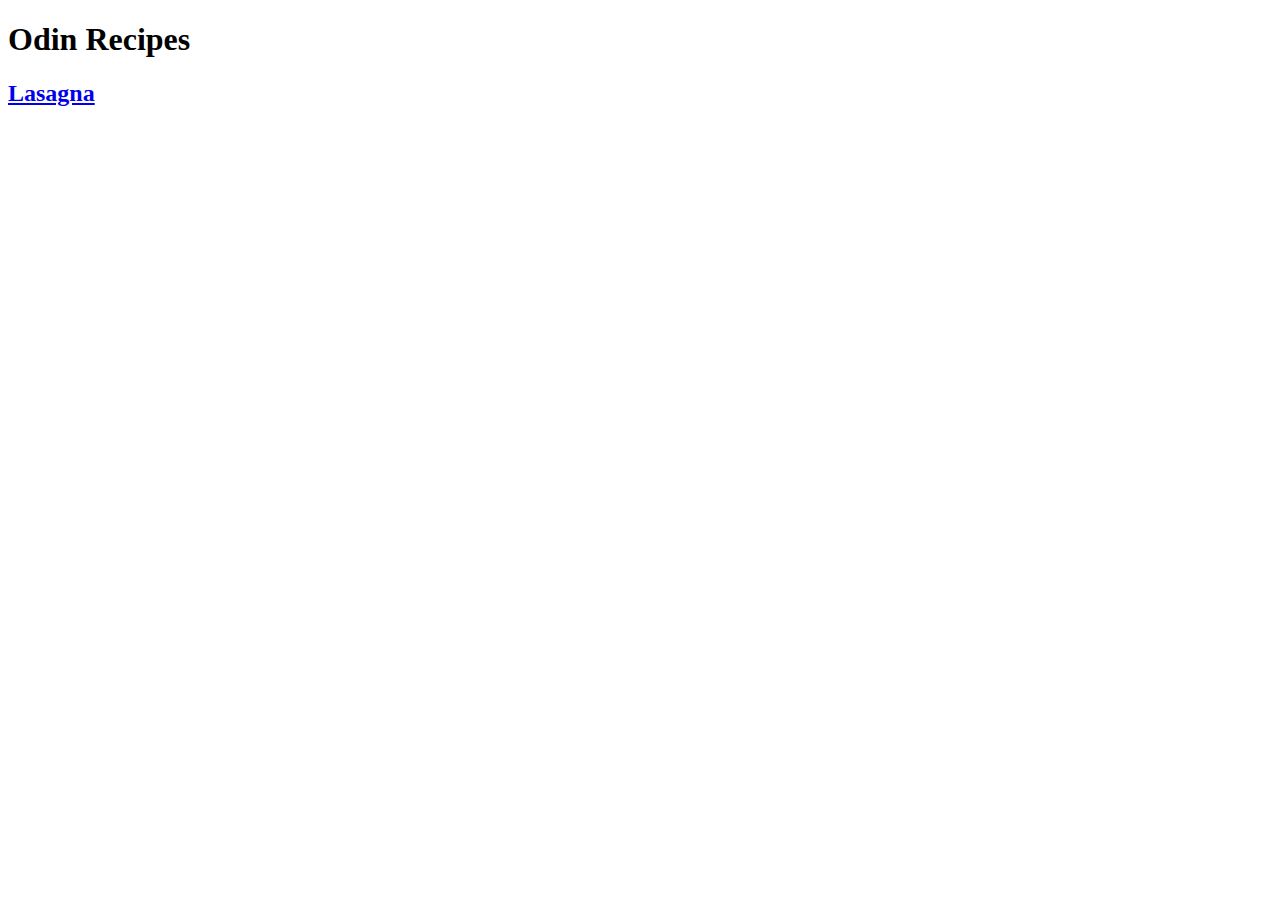
==== index.html @ ab47b8b7 "Add Index and Lasagna" ====
<!DOCTYPE html>
<html lang="en">
<head>
    <meta charset="UTF-8">
    <meta http-equiv="X-UA-Compatible" content="IE=edge">
    <meta name="viewport" content="width=device-width, initial-scale=1.0">
    <title>Odin Recipes Home</title>
</head>
<body>
    <h1>Odin Recipes</h1>
    <h2> <a href="/odin-recipes/recipes/lasagna.html">Lasagna</a>
</body>
</html>
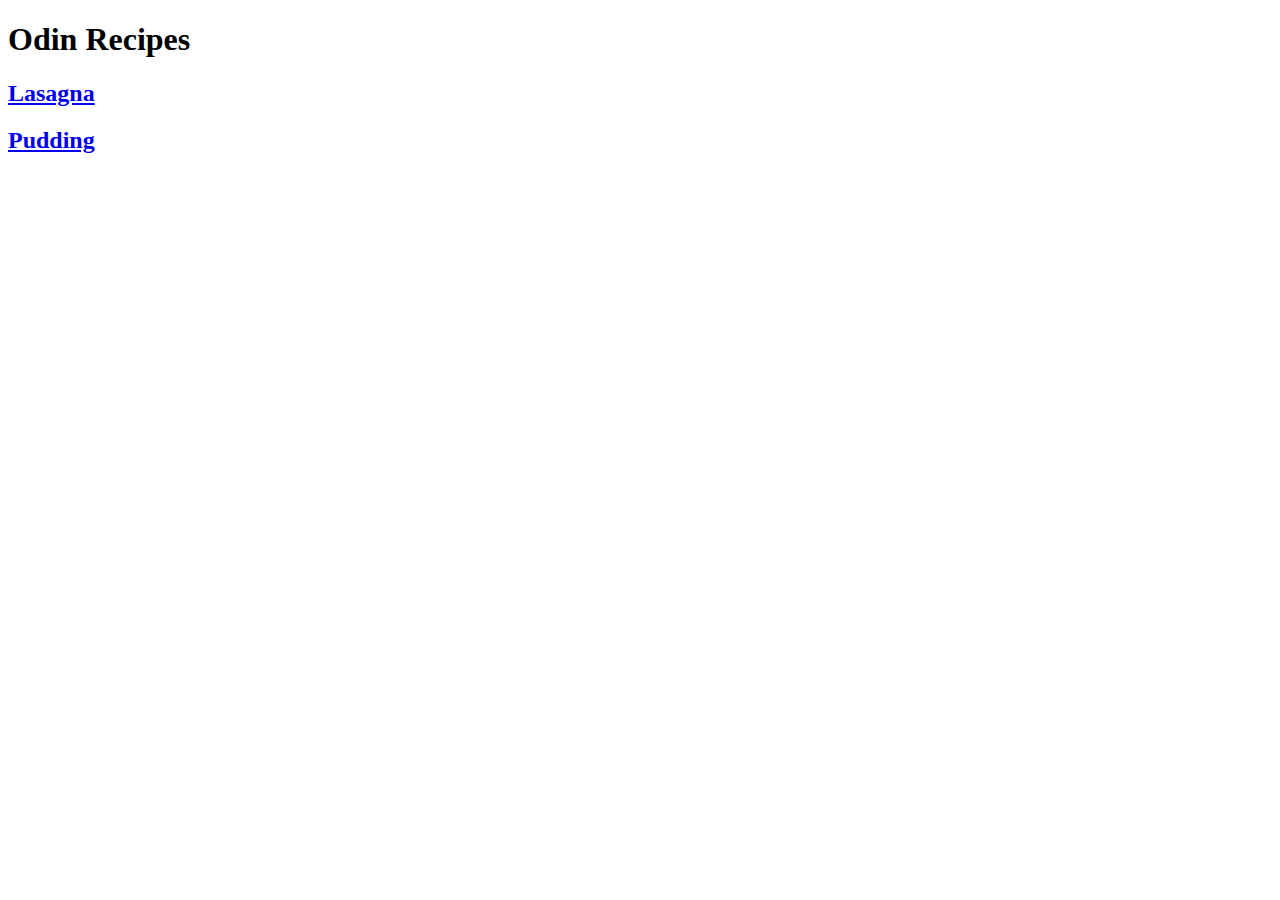
==== commit e17da78d: "Fix Lasagna & Pudding" ====
--- a/index.html
+++ b/index.html
@@ -8,6 +8,7 @@
 </head>
 <body>
     <h1>Odin Recipes</h1>
-    <h2> <a href="/odin-recipes/recipes/lasagna.html">Lasagna</a>
+    <h2><a href="/odin-recipes/recipes/lasagna.html">Lasagna</a></h2>
+    <h2><a href="/odin-recipes/recipes/pudding.html">Pudding</a></h2>
 </body>
 </html>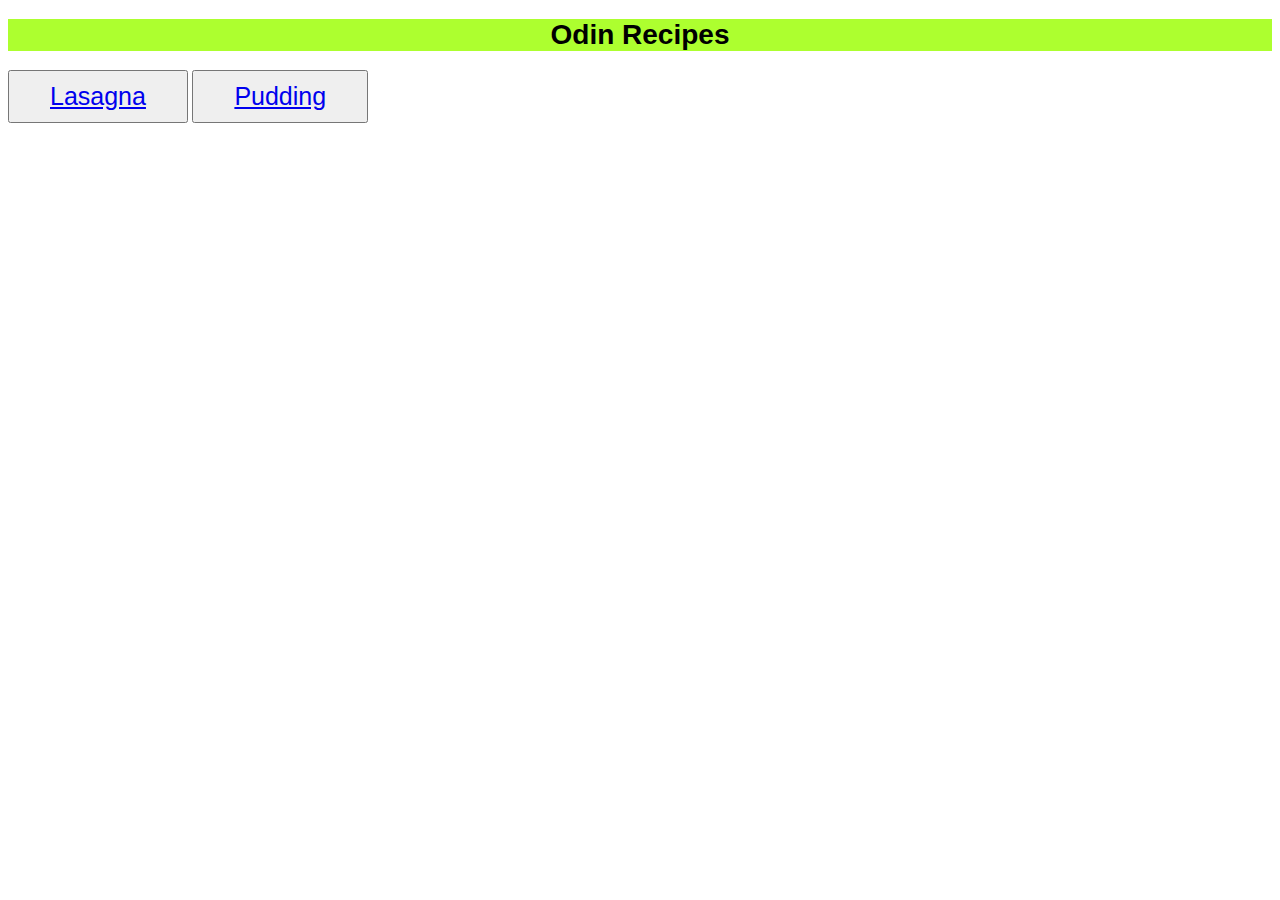
==== commit 1579098a: "Fix all pages Add Style.css" ====
--- a/index.html
+++ b/index.html
@@ -5,10 +5,11 @@
     <meta http-equiv="X-UA-Compatible" content="IE=edge">
     <meta name="viewport" content="width=device-width, initial-scale=1.0">
     <title>Odin Recipes Home</title>
+    <link rel="stylesheet" href="/style.css">
 </head>
 <body>
-    <h1>Odin Recipes</h1>
-    <h2><a href="/odin-recipes/recipes/lasagna.html">Lasagna</a></h2>
-    <h2><a href="/odin-recipes/recipes/pudding.html">Pudding</a></h2>
+    <h1 class="title">Odin Recipes</h1>
+    <button><a href="/recipes/lasagna.html">Lasagna</a></button>
+    <button><a href="/recipes/pudding.html">Pudding</a></button>
 </body>
 </html>--- a/style.css
+++ b/style.css
@@ -0,0 +1,15 @@
+* {
+    font-family: Arial, Helvetica, sans-serif;
+}
+
+.title {
+    background-color: greenyellow;
+    font-size: 28px;
+    text-align: center;
+}
+
+button {
+    font-size: 25px;
+    padding: 40px;
+    padding-block: 10px;
+}